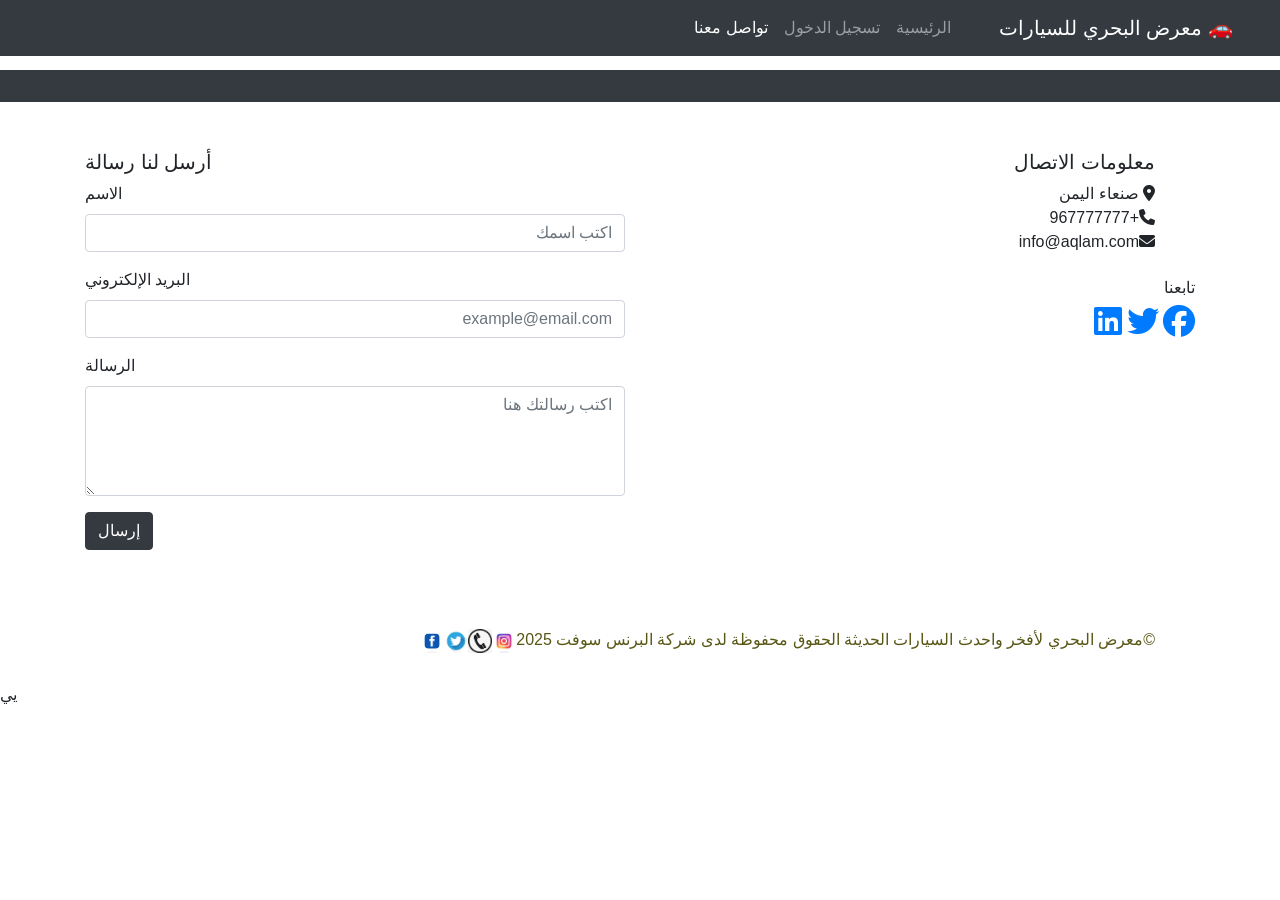
==== about.html @ a16dd9d8 "Add files via upload" ====
<!doctype html>
<html lang="ar" dir="rtl">

<head>

  <meta charset="utf-8" />

  <meta name="viewport" content="width=device-width,initial-scale=1" />

  <title>تواصل  معنا  </title>

  <link href="BOOTSTRAP/css/bootstrap-grid.min.css" rel="stylesheet">

  <link rel="stylesheet" href="https://cdnjs.cloudflare.com/ajax/libs/font-awesome/6.5.0/css/all.min.css"/>
  <link rel="stylesheet" href="BOOTSTRAP/css/bootstrap.css">

  <link rel="stylesheet" href="style.css">

</head>

<body class="zzzz">
     <!-- Navbar ثابت -->
  <nav class="navbar navbar-expand-lg navbar-dark bg-dark fixed-top">
    <div class="container-fluid">
      <a class="navbar-brand" href="index.html">🚗 معرض البحري للسيارات</a>
      <button class="navbar-toggler" type="button" data-bs-toggle="collapse" data-bs-target="#navMain">
        <span class="navbar-toggler-icon"></span>
      </button>
      <div class="collapse navbar-collapse" id="navMain">
        <ul class="navbar-nav ms-auto">
          <li class="nav-item"><a class="nav-link" href="index.html">الرئيسية</a></li>
          <li class="nav-item"><a class="nav-link" href="asaaa.html">تسجيل الدخول</a></li>
          <li class="nav-item"><a class="nav-link active" href="about.html"> تواصل معنا</a></li>
        </ul>
      </div>
    </div>
  </nav>

  <div style="height: 70px;"></div>

  <header class="bg-dark text-white p-3">

    <div class="container d-flex justify-content-between">

     

      

    </div>

  </header>

  <main class="container my-5  ">

    <div class="row g-4">

      <aside class="col-md-6  ">


        <ul class="list-unstyled   justify-content-between" >

        <h2 class="h5">معلومات الاتصال</h2>


          <li><i class="fas fa-map-marker-alt me-2"></i>  صنعاء اليمن </li>

          <li><i class="fas fa-phone me-2"></i>+967777777  </li>

          <li><i class="fas fa-envelope me-2"></i>info@aqlam.com</li>

        </ul>

        <h3 class="h6 mt-4">تابعنا</h3>

        <p>

          <a href="#" class="me-2"><i class="fab fa-facebook fa-2x"></i></a>

          <a href="#" class="me-2"><i class="fab fa-twitter fa-2x"></i></a>

          <a href="#" class="me-2"><i class="fab fa-linkedin fa-2x"></i></a>

        </p>

      </aside>

      <div class="col-md-6">

        <h2 class="h5">أرسل لنا رسالة</h2>

        <form id="contactForm" class="needs-validation" novalidate>

                     <div class="mb-3">

              <label class="form-label">الاسم</label>

              <input type="text" class="form-control" placeholder="اكتب اسمك">

            </div>


            <div class="mb-3">

              <label class="form-label">البريد الإلكتروني</label>

              <input type="email" class="form-control" placeholder="example@email.com">

            </div>

            <div class="mb-3">

              <label class="form-label">الرسالة</label>

              <textarea class="form-control" rows="4" placeholder="اكتب رسالتك هنا"></textarea>

            </div>

          <button type="submit" class="btn btn-dark">إرسال</button>

        </form>

      </div>

    </div>

  </main>
<!--start footer-->
        <footer>
            <div class="container">
                <ul class="d-flex img-fluid ">
 <span>  ©معرض البحري لأفخر واحدث السيارات الحديثة الحقوق محفوظة لدى شركة البرنس سوفت 2025</span>

                    <li><img src="imagas/fgh.jpg" /></li>
                    <li><img src="imagas/hatp.png" /> </li>
                    <li><img src="imagas/totr.jpg" /> </li>
                    <li><img src="imagas/fsp.png" /> </li>
                </ul>
            </div>
        </footer>
        <!--end footer-->يي

<script src="https://code.jquery.com/jquery-3.7.1.min.js"></script>

<script src="https://cdn.jsdelivr.net/npm/bootstrap@5.3.2/dist/js/bootstrap.bundle.min.js"></script>

<script src="../js/main.js"></script>

</body>

</html>
---- style.css ----
body {
      font-family: "Tahoma", sans-serif;
      background: #f2f2f2;
      margin: 0;
      padding: 0;
    }
  
    header {
      background: #000000;
      color: #fff;
      padding: 20px;
      text-align: center;
  
       img{
        width: 150px;
        height: auto;
       }
      
    }
    h1 { margin: 0; }
    .gallery {
      display: grid;
      grid-template-columns: repeat(auto-fit, minmax(250px, 1fr));
      gap: 20px;
      padding: 20px;
    }
    .card {
      background: #fff;
      border-radius: 12px;
      overflow: hidden;
      box-shadow: 0 4px 10px rgba(0,0,0,0.5);
      transition: transform 0.3s;
    }
    .card:hover { transform: translateY(-5px); }
    .card img {
      width: 100%;
      height: 200px;
      object-fit:contain;
    }
    .info {
      padding: 15px;
    }
    .info h2 {
      margin: 0;
      font-size: 20px;
      color: #333;
    }
    .info p {
      margin: 5px 0 0;
      color: #555;
    }
  
    a{
      text-decoration: none;
    }
   .acade{
    text-align: right;
  
   }
   .aaa{
    
    
    text-align:center;
    display: grid;
    grid-template-columns: repeat(auto-fit,minmax(140px , 1fr));

    gap :10px;

    padding: 0;
   margin: 0;

   }
   .aaa  a {

    border: 2px solid rgba(26, 18, 18, 0.73);
    border-radius: 10px;
    padding: 8px 12px ;

   }
   .aab{
    color: red;
    background-color: #000000bf;
   text-align:center;
   border: #000000;
   padding: 5px 50px ;
   border: 2px solid rgba(26, 18, 18, 0.73);
    text-shadow: 0 4px 10px rgba(0,0,0,0.5);
     border-radius: 50px;
   }
   .bbb{
    text-align: right;
    font-size: 20px;
   }
   .ccc{
    text-align: right;
    font-size: 20px;
   }
   .ddd{

    text-align: right;
    font-size: 20px;
   }
   
   .cars{

    display: grid;
      grid-template-columns: repeat(auto-fit, minmax(250px, 1fr));
      gap: 30px;
      padding: 50px;

   }
   .imgr {
  width: 500px;
  max-width: 700px; /* يمكن تعديل العرض */
  overflow: hidden;
  margin: 0 auto; /* مركزية */
  border-radius: 10px;
  box-shadow: 0 4px 10px rgba(0,0,0,0.3);
}

.imgr-slide {
  display: flex;
  width: 100%; /* 3 صور */
  animation: slide 5s infinite;
}

.imgr-slide img {
    margin: 1PX;
    height: auto;
    
  width: 100PX;
  flex-shrink: 0;
  object-fit: cover;
}

@keyframes slide {
  0% { transform: translateX(0); }
  33% { transform: translateX(-50%); }
  66% { transform: translateX(-50%); }
  100% { transform: translateX(50%); }
}

.zzzz{
  background-color: #ffffff;
}
footer{
  background-color: #ffffff;
  color:rgb(88, 87, 21) ;
  padding: 20px 0;
  text-align :right;
  overflow: hidden;
}
footer ul{
list-style: none;
padding-left: 0;
margin: 10px 0;
}
   
footer ul li{
  display: inline-block;
}
footer ul li img{
  width: 24px;
}
aside{
  text-align: right;
}
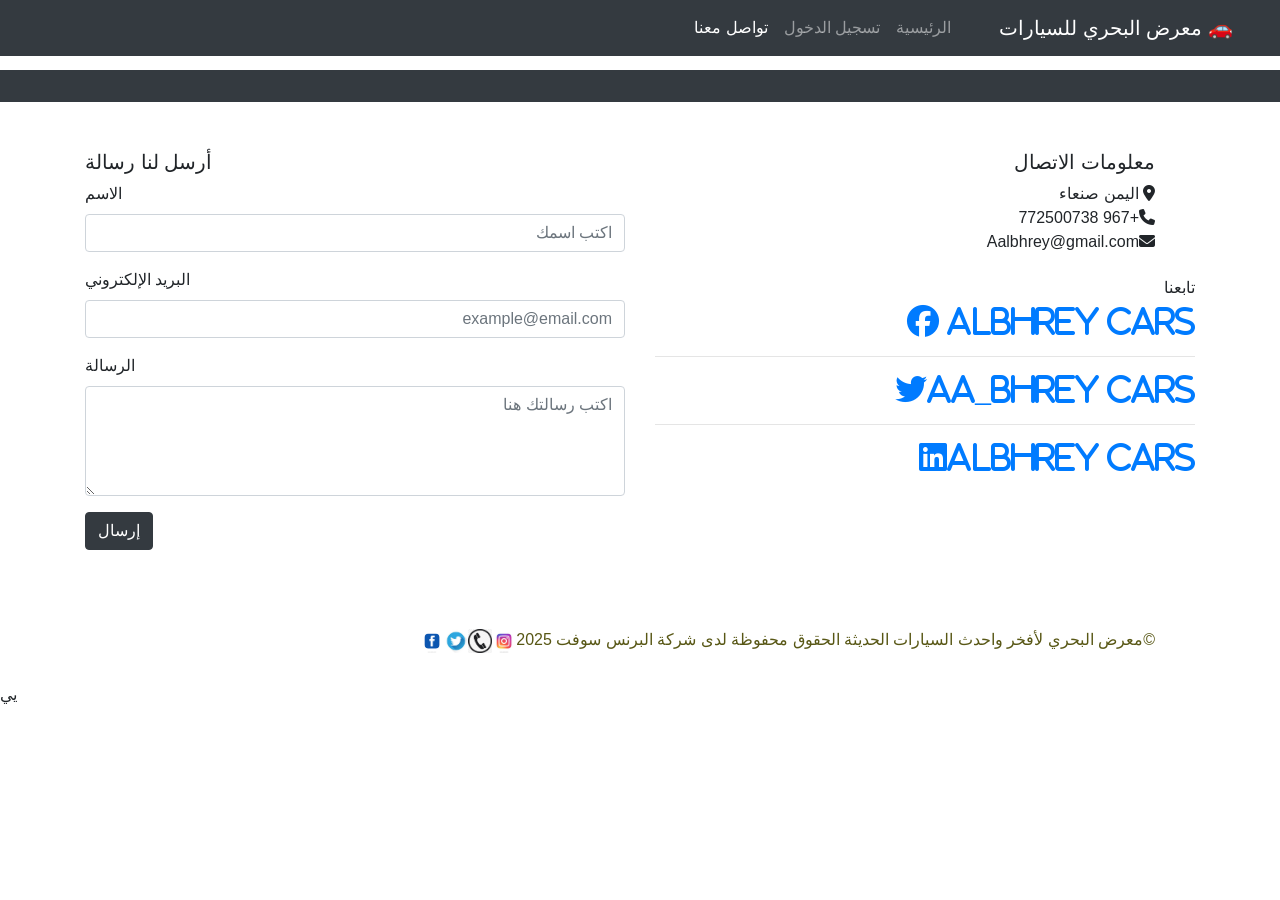
==== commit 36af195d: "Add files via upload" ====
--- a/about.html
+++ b/about.html
@@ -62,11 +62,11 @@
         <h2 class="h5">معلومات الاتصال</h2>
 
 
-          <li><i class="fas fa-map-marker-alt me-2"></i>  صنعاء اليمن </li>
+          <li><i class="fas fa-map-marker-alt me-2"></i> اليمن صنعاء  </li>
 
-          <li><i class="fas fa-phone me-2"></i>+967777777  </li>
+          <li><i class="fas fa-phone me-2"></i>+967 772500738  </li>
 
-          <li><i class="fas fa-envelope me-2"></i>info@aqlam.com</li>
+          <li><i class="fas fa-envelope me-2"></i>Aalbhrey@gmail.com</li>
 
         </ul>
 
@@ -74,11 +74,11 @@
 
         <p>
 
-          <a href="#" class="me-2"><i class="fab fa-facebook fa-2x"></i></a>
-
-          <a href="#" class="me-2"><i class="fab fa-twitter fa-2x"></i></a>
-
-          <a href="#" class="me-2"><i class="fab fa-linkedin fa-2x"></i></a>
+          <a href="#" class="me-2"><i class="fab fa-facebook fa-2x"> albhrey cars</i></a>
+          <hr>
+          <a href="#" class="me-2"><i class="fab fa-twitter fa-2x">aa_bhrey cars</i></a>
+          <hr>
+          <a href="#" class="me-2"><i class="fab fa-linkedin fa-2x  " >albhrey cars</i></a>
 
         </p>
 
